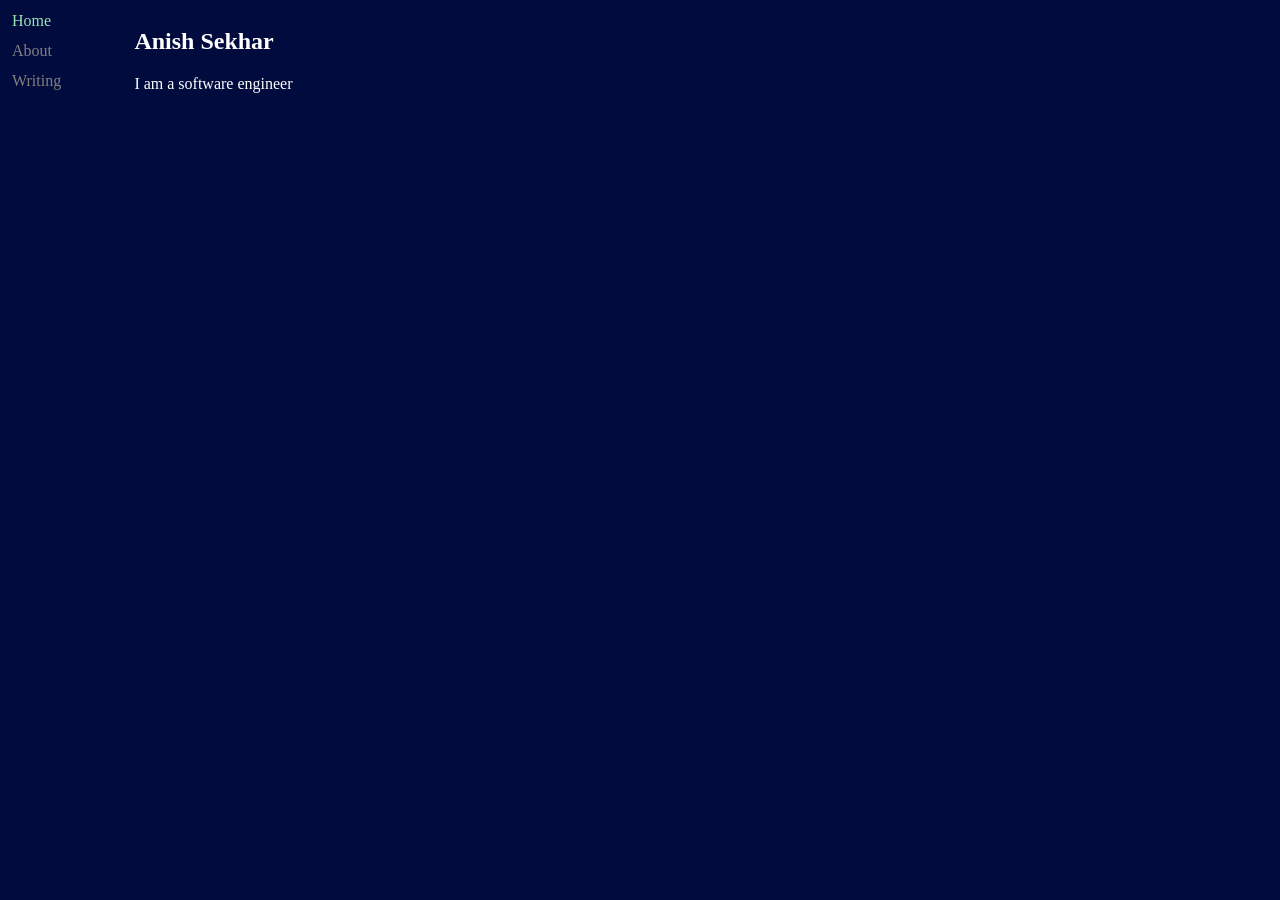
==== index.html @ 133c5828 "basic skeleton of the site" ====
<html>

<head>
	<link rel="stylesheet" href="index.css">
	</link>
</head>

<body>
	<div class="sidebar">
		<div class="sidebar-item">
			<a href="index.html" class="active">Home</a><br />
		</div>
		<div class="sidebar-item">
			<a href="about.html">About</a>
		</div>
		<div class="sidebar-item">
			<a href="writing.html">Writing</a>
		</div>
	</div>
	<div class="main">
		<h2>Anish Sekhar</h2>
		I am a software engineer
	</div>
</body>

</html>
---- index.css ----
body {
	background-color: #010b3d;
	color: white;
	display: grid;
	grid-template-columns: 10% 1fr 
}

.sidebar {
	padding: 0.25rem;
}


.sidebar a {
	text-decoration: none;
	color: grey;
}

.sidebar-item {
	padding-bottom: .75rem;
}

.active {
	color: #9AE3B5 !important;
}

.main {
}

.header {
	justify-self: center;
}
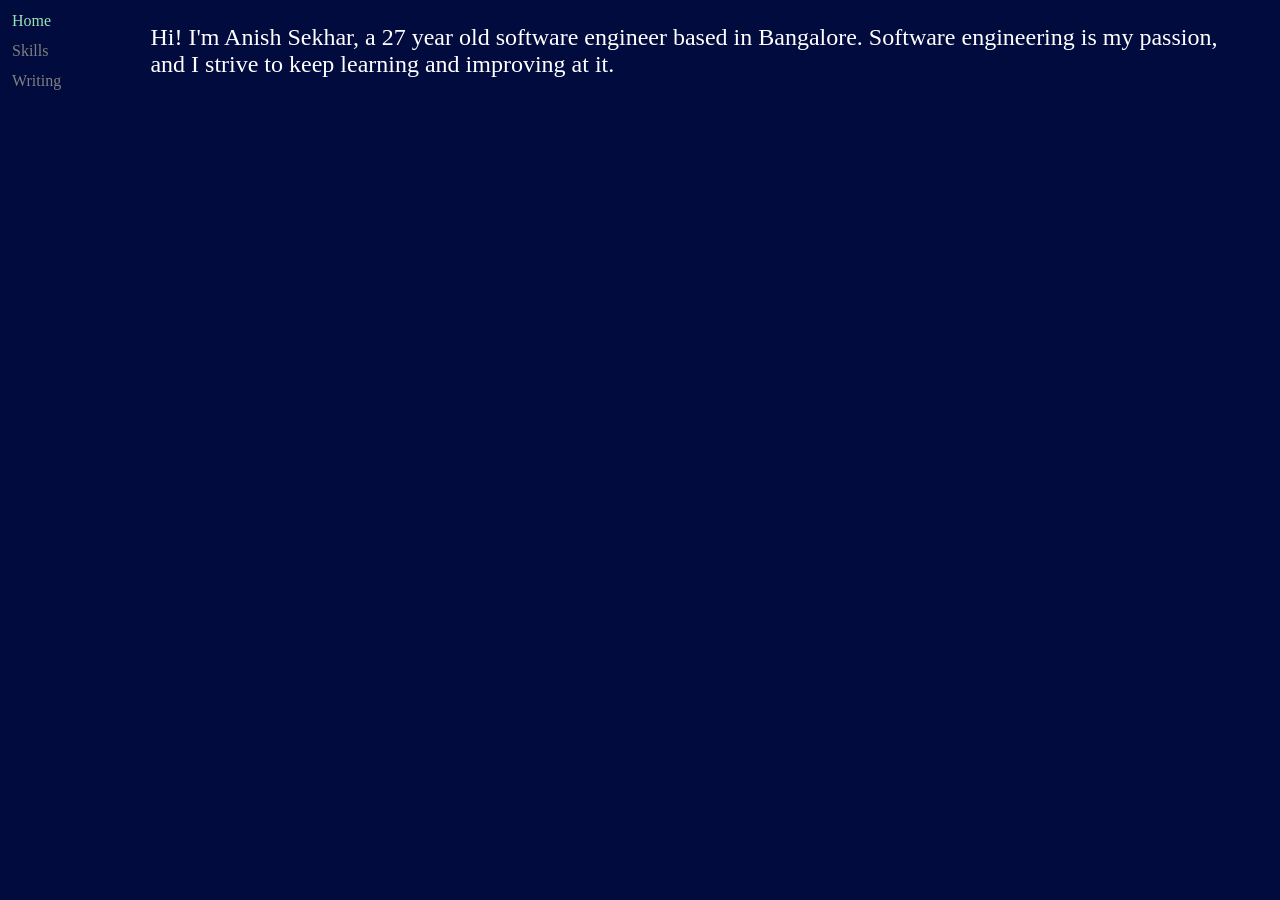
==== commit 561c8d45: "added some more details" ====
--- a/index.html
+++ b/index.html
@@ -11,15 +11,16 @@
 			<a href="index.html" class="active">Home</a><br />
 		</div>
 		<div class="sidebar-item">
-			<a href="about.html">About</a>
+			<a href="skills.html">Skills</a>
 		</div>
 		<div class="sidebar-item">
 			<a href="writing.html">Writing</a>
 		</div>
 	</div>
-	<div class="main">
-		<h2>Anish Sekhar</h2>
-		I am a software engineer
+	<div class="home-main">
+		Hi! I'm Anish Sekhar, a 27 year old software engineer based in Bangalore. Software engineering is my
+		passion, and I
+		strive to keep learning and improving at it.<br /><br />
 	</div>
 </body>
 
--- a/index.css
+++ b/index.css
@@ -5,10 +5,10 @@
 	grid-template-columns: 10% 1fr 
 }
 
+/* sidebar */
 .sidebar {
 	padding: 0.25rem;
 }
-
 
 .sidebar a {
 	text-decoration: none;
@@ -20,12 +20,47 @@
 }
 
 .active {
-	color: #9AE3B5 !important;
+	color: #9ae3b5 !important;
 }
 
-.main {
+
+/* home page */
+.home-main {
+	margin: 1rem;
+	font-size: 1.5rem;
 }
 
-.header {
-	justify-self: center;
+.home-main a {
+	text-decoration: none;
 }
+
+/* writing page */
+.writing-main {
+	margin-top: 3rem;
+}
+
+.writing-divider hr {
+	border: 0 none;
+	height: 1px;
+	background-color: grey;
+}
+
+.writing-main a {
+	text-decoration: none;
+	color: white;
+	font-weight: bold;
+}
+
+.writing-list-item {
+	width: 60%;
+	display: grid;
+	grid-template-columns: 75% 25%;
+}
+
+.writing-list-item-date {
+	color: grey;
+}
+
+.writing-divider {
+	width: 60%;
+}
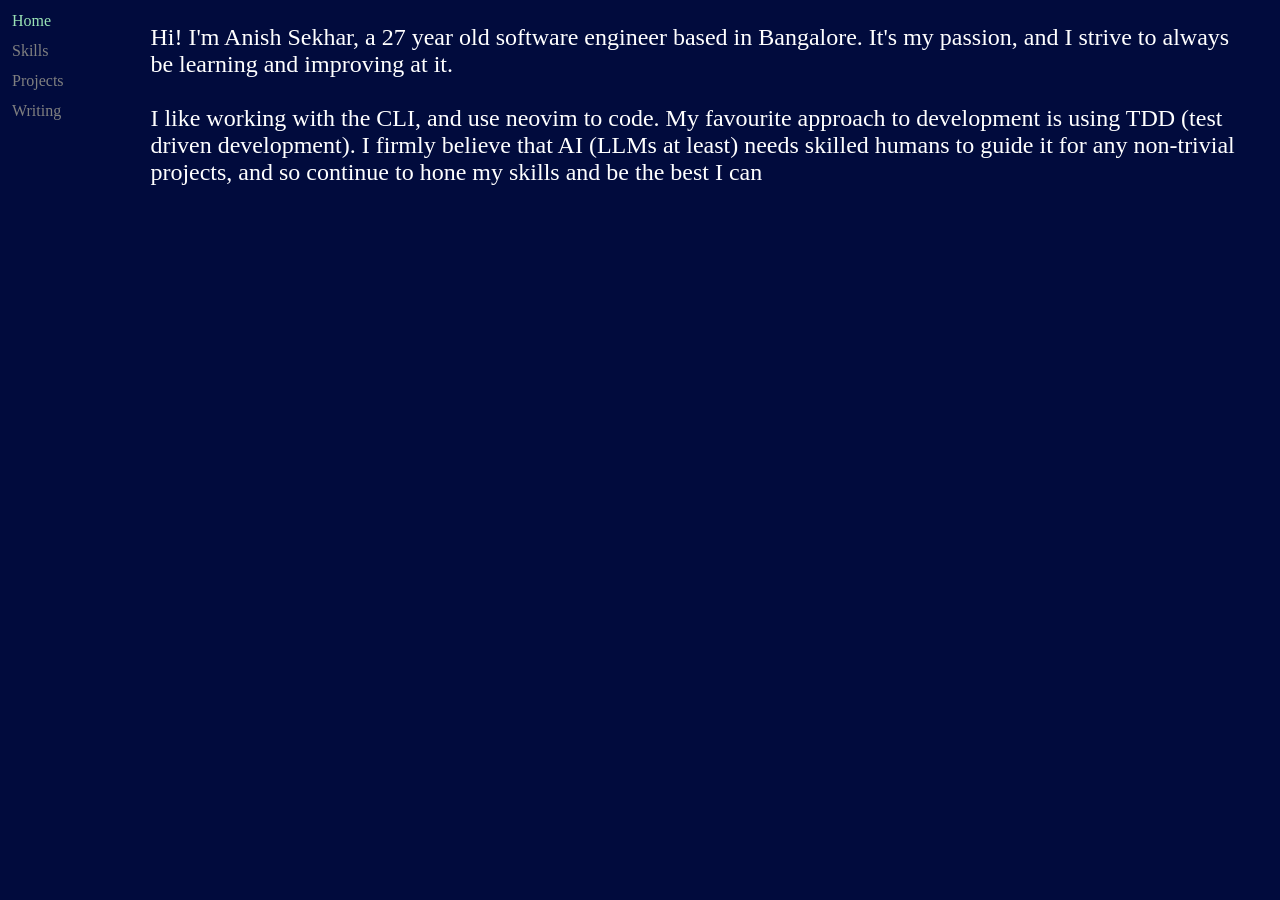
==== commit d5f6018d: "added way more details and some new pages" ====
--- a/index.html
+++ b/index.html
@@ -14,13 +14,21 @@
 			<a href="skills.html">Skills</a>
 		</div>
 		<div class="sidebar-item">
+			<a href="projects.html">Projects</a>
+		</div>
+		<div class="sidebar-item">
 			<a href="writing.html">Writing</a>
 		</div>
 	</div>
 	<div class="home-main">
-		Hi! I'm Anish Sekhar, a 27 year old software engineer based in Bangalore. Software engineering is my
+		Hi! I'm Anish Sekhar, a 27 year old software engineer based in Bangalore. It's my
 		passion, and I
-		strive to keep learning and improving at it.<br /><br />
+		strive to always be learning and improving at it. <br /><br />
+
+		I like working with the CLI, and use neovim to code. My favourite approach to development is using TDD
+		(test driven development). I firmly believe that AI (LLMs at least) needs skilled humans to guide it for
+		any non-trivial
+		projects, and so continue to hone my skills and be the best I can
 	</div>
 </body>
 
--- a/index.css
+++ b/index.css
@@ -64,3 +64,22 @@
 .writing-divider {
 	width: 60%;
 }
+
+
+/* skills page */
+.skills-main li {
+	margin-bottom: 1rem;
+}
+
+.skills-sub-content {
+	padding-left: 2rem;
+}
+
+/* skills page */
+.projects-main li {
+	margin-bottom: 1rem;
+}
+
+.projects-sub-content {
+	padding-left: 2rem;
+}
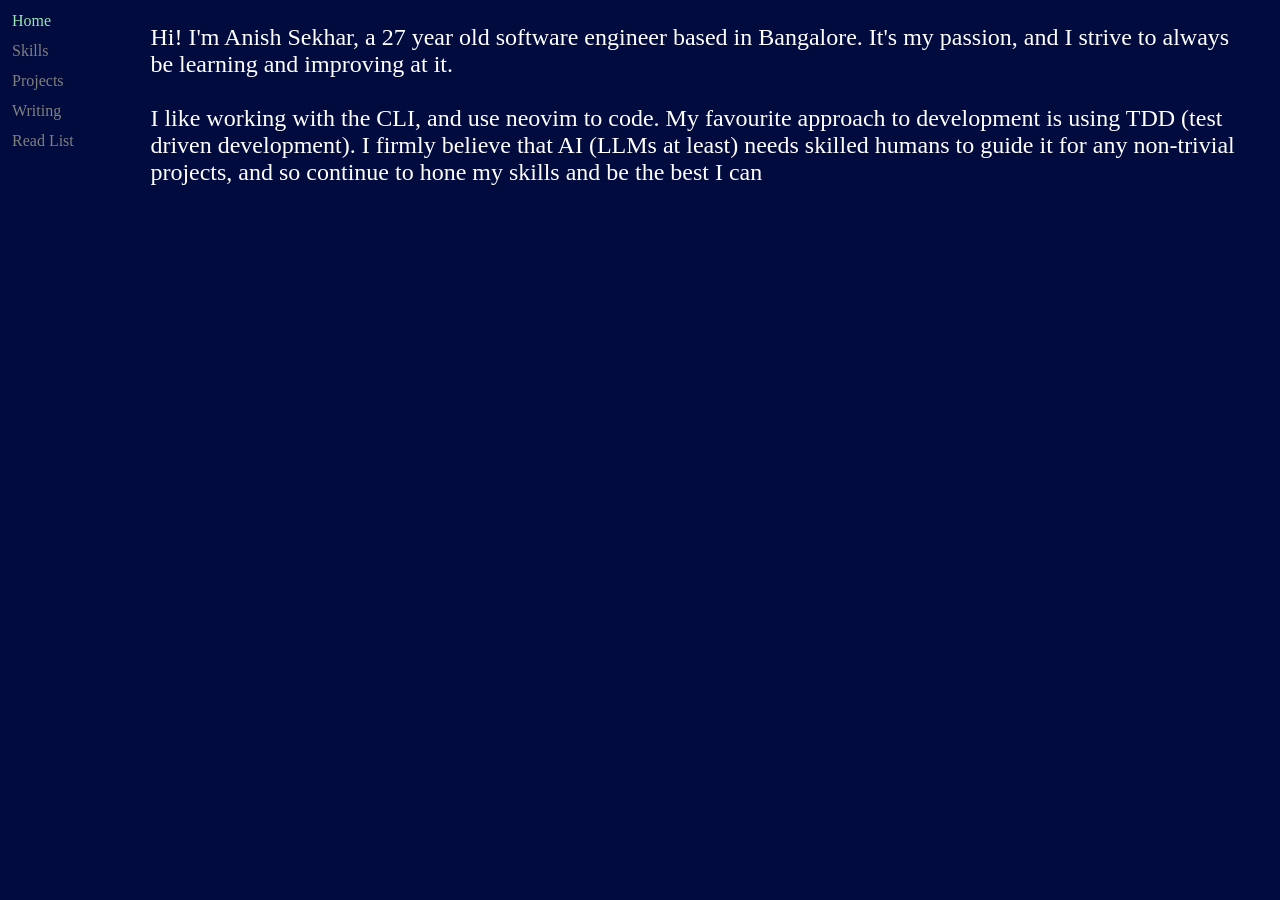
==== commit 9f70fdbd: "final update?" ====
--- a/index.html
+++ b/index.html
@@ -19,6 +19,9 @@
 		<div class="sidebar-item">
 			<a href="writing.html">Writing</a>
 		</div>
+		<div class="sidebar-item">
+			<a href="read_list.html">Read List</a>
+		</div>
 	</div>
 	<div class="home-main">
 		Hi! I'm Anish Sekhar, a 27 year old software engineer based in Bangalore. It's my
--- a/index.css
+++ b/index.css
@@ -75,7 +75,7 @@
 	padding-left: 2rem;
 }
 
-/* skills page */
+/* projects page */
 .projects-main li {
 	margin-bottom: 1rem;
 }
@@ -83,3 +83,8 @@
 .projects-sub-content {
 	padding-left: 2rem;
 }
+
+/* read_list page */
+.read-list-main li {
+	margin-bottom: 1rem;
+}
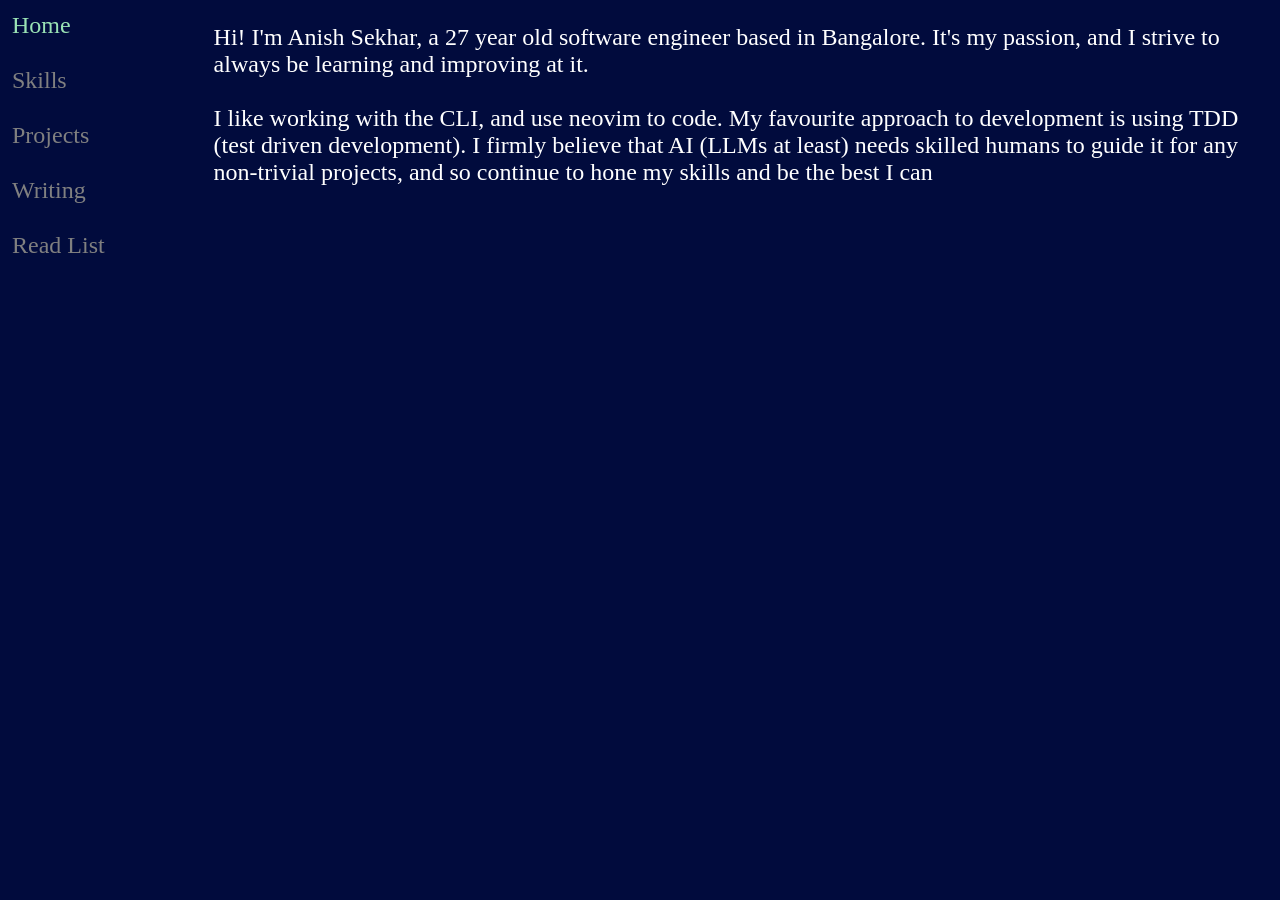
==== commit bd8b1288: "updates" ====
--- a/index.html
+++ b/index.html
@@ -2,7 +2,6 @@
 
 <head>
 	<link rel="stylesheet" href="index.css">
-	</link>
 </head>
 
 <body>
--- a/index.css
+++ b/index.css
@@ -2,7 +2,7 @@
 	background-color: #010b3d;
 	color: white;
 	display: grid;
-	grid-template-columns: 10% 1fr 
+	grid-template-columns: 15% 1fr 
 }
 
 /* sidebar */
@@ -16,7 +16,8 @@
 }
 
 .sidebar-item {
-	padding-bottom: .75rem;
+	padding-bottom: 1.75rem;
+	font-size: 1.5rem;
 }
 
 .active {
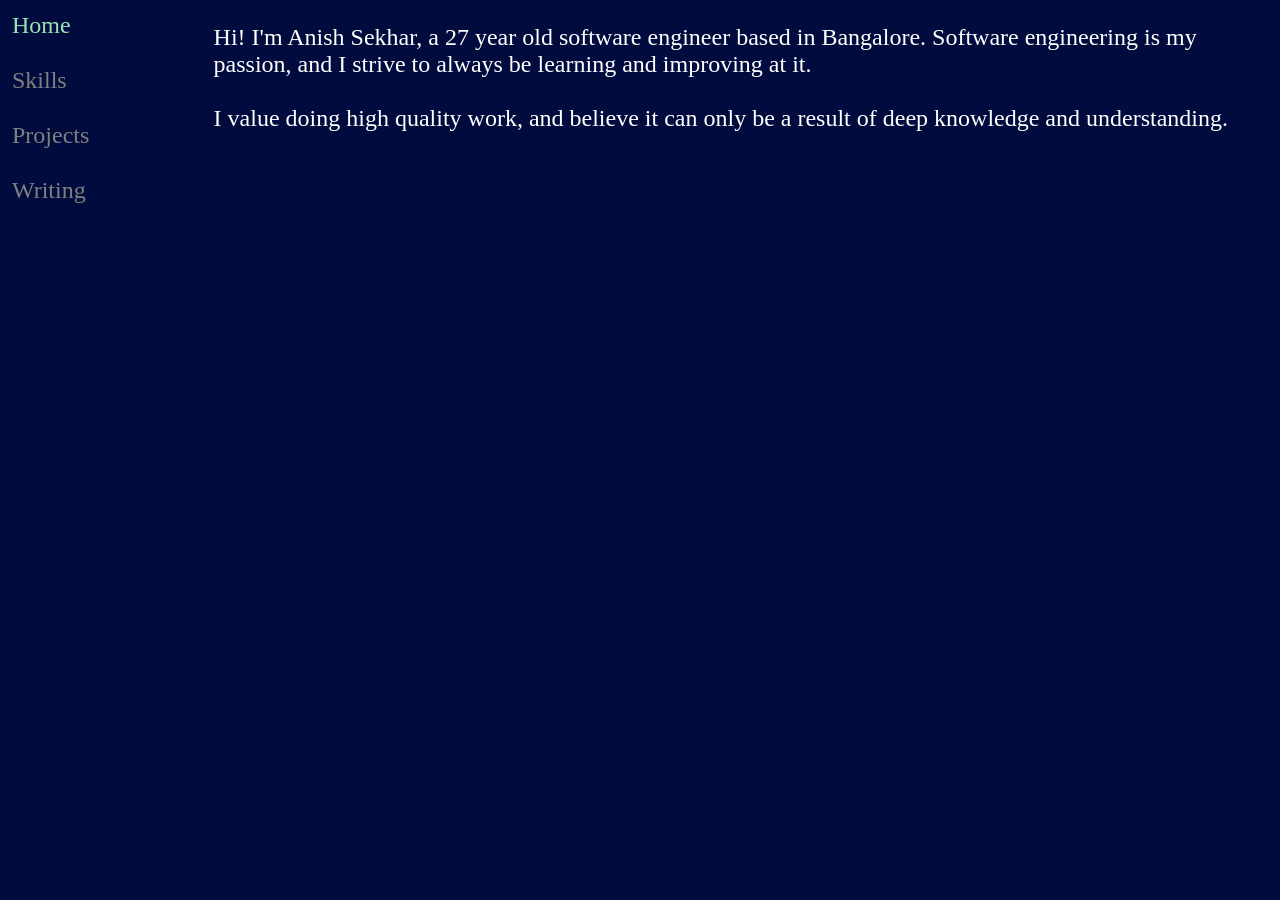
==== commit bc608c07: "added article" ====
--- a/index.html
+++ b/index.html
@@ -16,21 +16,16 @@
 			<a href="projects.html">Projects</a>
 		</div>
 		<div class="sidebar-item">
-			<a href="writing.html">Writing</a>
-		</div>
-		<div class="sidebar-item">
-			<a href="read_list.html">Read List</a>
+			<a href="articles.html">Writing</a>
 		</div>
 	</div>
 	<div class="home-main">
-		Hi! I'm Anish Sekhar, a 27 year old software engineer based in Bangalore. It's my
+		Hi! I'm Anish Sekhar, a 27 year old software engineer based in Bangalore. Software engineering is my
 		passion, and I
 		strive to always be learning and improving at it. <br /><br />
 
-		I like working with the CLI, and use neovim to code. My favourite approach to development is using TDD
-		(test driven development). I firmly believe that AI (LLMs at least) needs skilled humans to guide it for
-		any non-trivial
-		projects, and so continue to hone my skills and be the best I can
+		I value doing high quality work, and believe it can only be a result of deep knowledge and
+		understanding.
 	</div>
 </body>
 
